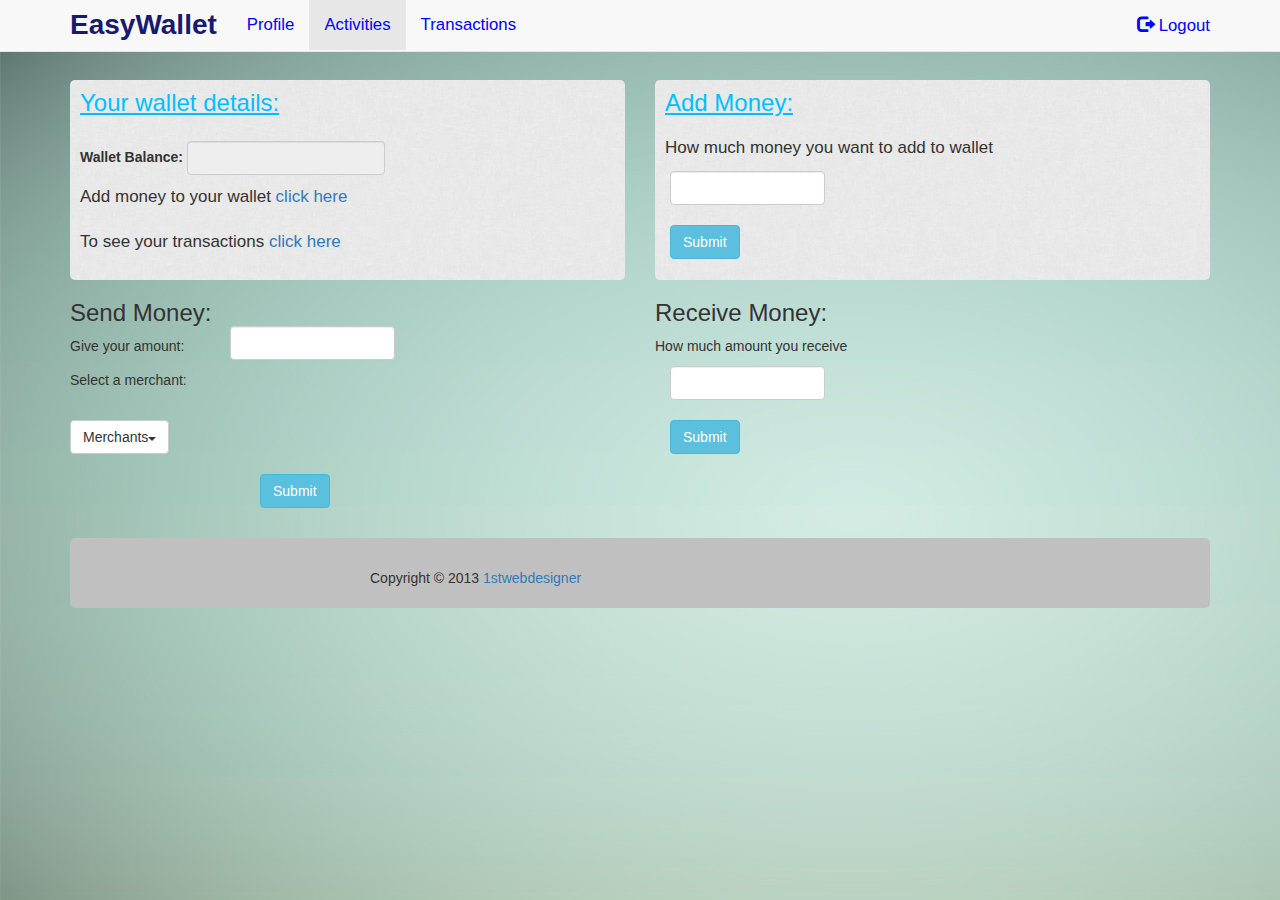
==== WebContent/activity.html @ 9e4f86c6 "Merge branch 'master' of https://github.com/sadineni63/EasyWallet.git" ====
<!DOCTYPE html>
<html lang="en">
<head>
<title>Activity Page</title>
<meta name="viewport" content="width=device-width, initial-scale=1.0" />
<meta http-equiv="Content-Type" content="text/html; charset=UTF-8" />
<link rel="stylesheet"
	href="http://maxcdn.bootstrapcdn.com/bootstrap/3.3.5/css/bootstrap.min.css">
<link rel="stylesheet" type="text/css" href="css/activity.css">
<script
	src="https://ajax.googleapis.com/ajax/libs/jquery/1.11.3/jquery.min.js"></script>
<script
	src="http://maxcdn.bootstrapcdn.com/bootstrap/3.3.5/js/bootstrap.min.js"></script>
<script src="index.js"></script>
</head>
<body>
	<nav class="navbar navbar-default navbar-fixed-top">
		<div class="container">
			<div class="navbar-header">
				<button type="button" class="navbar-toggle" data-toggle="collapse"
					data-target="#myNavbar">
					<span class="icon-bar"></span> <span class="icon-bar"></span> <span
						class="icon-bar"></span>
				</button>
				<a class="navbar-brand" style="color: midnightblue; font-size: 200%"
					href="#"><b>EasyWallet</b></a>
			</div>
			<div class="collapse navbar-collapse" id="myNavbar">
				<ul class="nav navbar-nav">
					<li><a style="color: blue; font-size: 120%" href="#">Profile</a></li>
					<li class="active"><a style="color: blue; font-size: 120%"
						href="#">Activities</a></li>
					<li><a style="color: blue; font-size: 120%" href="#">Transactions</a></li>
				</ul>
				<ul class="nav navbar-nav navbar-right">
					<li><a style="color: blue; font-size: 120%" href="#"><span
							class="glyphicon glyphicon-log-out"></span> Logout</a></li>
				</ul>
			</div>
		</div>
	</nav>
	<div class="container">
		<div class="row">
			<div class="col-md-6">
				<div class="container-container-body">
					<h3>Your wallet details:</h3>
					<div class="form-inline"
						style="padding-top: 15px; padding-left: 10px; padding-right: 10px;">
						<label for="name">Wallet Balance:</label> <input type="text"
							style="padding-right: 0px; padding-left: 15px;"
							class="form-control" id="email" disabled="disabled">
					</div>
					<p>
						Add money to your wallet <a href="">click here</a>
					</p>
					<p>
						To see your transactions <a href="">click here</a>
					</p>
				</div>
			</div>

			<div class="col-md-6">
				<div class="container-container-body">
					<h3>Add Money:</h3>
					<p>How much money you want to add to wallet</p>
					<div class="col-xs-4">
						<input class="form-control" id="ex1" type="text"> <input
							type="submit" class="btn btn-info" value="Submit">
					</div>
				</div>
			</div>
		</div>
	</div>

	<div class="container">
		<div class="row">
			<div class="col-sm-6">
				<div class="container-container-body3">
					<h3>Send Money:</h3>
					<p>Give your amount:</p>

					<input class="form-control" style="width:165px; margin-left:160px; margin-top:-40px;" id="ex1" type="text">
					<p></p>
					<p>Select a merchant:</p>
					<div class="merchants">
						<div class="btn-group">
							<button type="button" class="btn btn-default dropdown-toggle"
								data-toggle="dropdown">
								Merchants<span class="caret"></span>
							</button>
						</div>
						<ul class="dropdown-menu scrollable-menu" role="menu">
							<li><a href="#">Action</a></li>
							<li><a href="#">Another action</a></li>
							<li><a href="#">Something else here</a></li>
							<li><a href="#">Action</a></li>
							<li><a href="#">Another action</a></li>
							<li><a href="#">Something else here</a></li>
							<li><a href="#">Action</a></li>
							<li><a href="#">Another action</a></li>
							<li><a href="#">Something else here</a></li>
							<li><a href="#">Action</a></li>
							<li><a href="#">Another action</a></li>
							<li><a href="#">Something else here</a></li>
							<li><a href="#">Action</a></li>
							<li><a href="#">Another action</a></li>

						</ul>
						</div>

						<input type="submit" style="margin-left: 190px;"
							class="btn btn-info" value="Submit">

					
				</div>
			</div>



			<div class="col-sm-6">
				<div class="container-container-receiveMoney">
					<h3>Receive Money:</h3>
					<p>How much amount you receive</p>
					<div class="col-xs-4">
						<input class="form-control" id="ex1" type="text"> <input
							type="submit" class="btn btn-info" value="Submit">
					</div>
				</div>
			</div>
		</div>
	</div>



	<div class="container">
		<div class="jumbotron-jumbotron-footer">
			<footer class="mainFooter">
				<p>
					Copyright &copy; 2013 <a href="http://1stwebdesigner.com">1stwebdesigner</a>
				</p>
			</footer>
		</div>
	</div>


</body>
</html>
---- WebContent/css/activity.css ----
body {background:url(../images/background2.jpg)no-repeat;height: 650px;}
.jumbotron{position: relative;background-color:deepskyblue;width: 100%;height: auto;
 background-size: cover;overflow: hidden;margin-top:70px;}

.container-container-body{background-color: white;	background: url('../images/bg.png');height:200px;
border-radius:5px;margin-top:80px;}
.container-container-body h3{color:deepskyblue;padding-left:10px;padding-top:10px;text-decoration:underline;}
.container-container-body p{font-family:Arial;font-size:17px;padding-left:10px;padding-top:10px;}

.container-container-body1{background-color: white;	background: url('../images/bg.png');height:200px;
border-radius:5px;margin-top:30px; }
.container-container-body1 h3{color:deepskyblue;padding-left:10px;padding-top:10px;text-decoration:underline;}
.container-container-body1 p{font-family:Arial;font-size:17px;padding-left:10px;padding-top:10px;}

.container-container-body2{background-color: white;	background: url('../images/bg.png');height:200px;
border-radius:5px;margin-top:30px; }
.container-container-body2 h3{color:deepskyblue;padding-left:10px;padding-top:10px;text-decoration:underline;}
.container-container-body2 p{font-family:Arial;font-size:17px;padding-left:10px;padding-top:10px;}

.jumbotron-jumbotron-footer{
    position: relative;
    background-color:silver;
	border-radius:5px;
    width: 100%;
    height: auto;
    background-size: cover;
    overflow: hidden;
	margin-top:30px;
	padding-bottom:10px;
}

.jumbotron-jumbotron-footer p{
	padding-left:300px;
	padding-top:30px;
	}
.jumbotron td{width:220px;}
.btn{
	margin-top:20px;
}
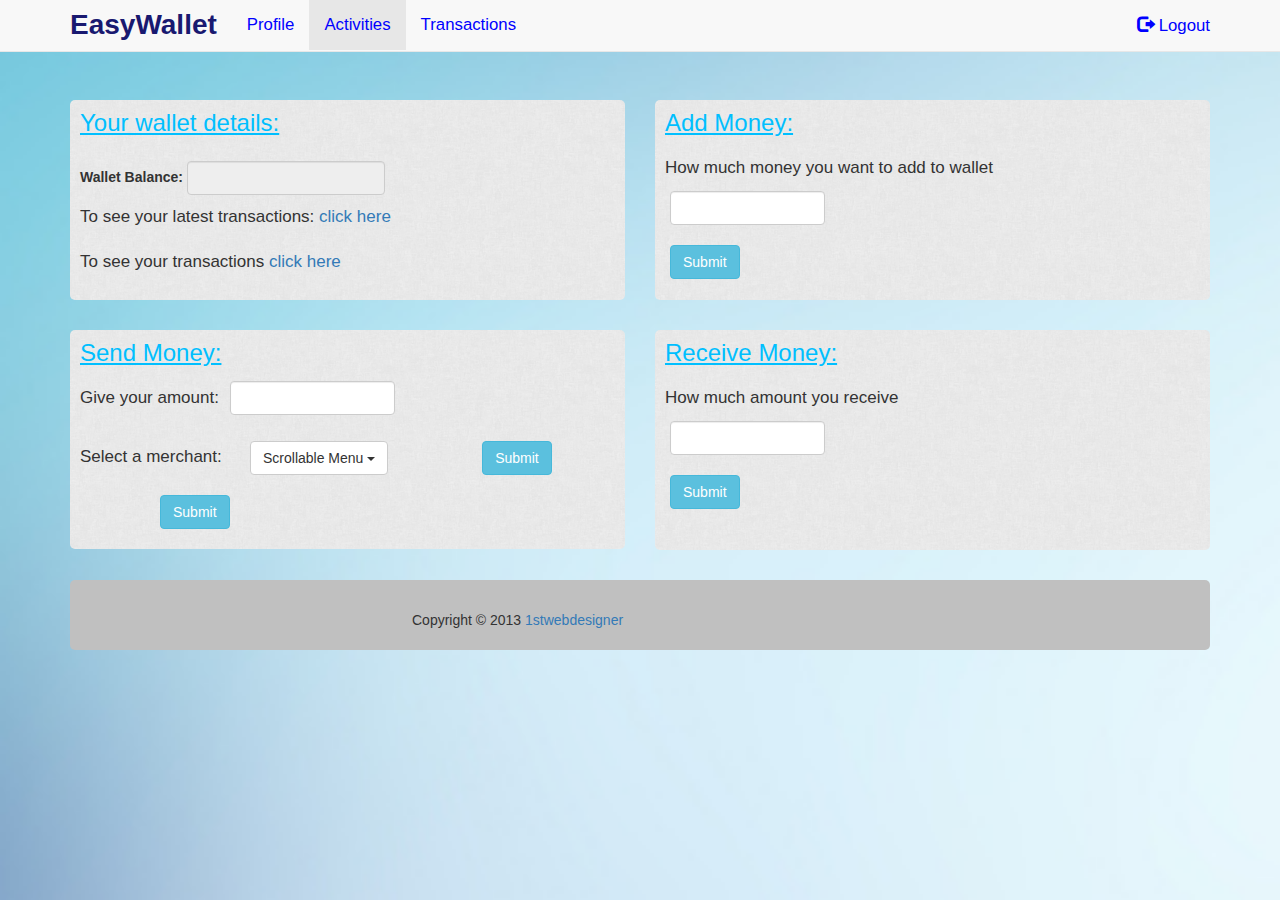
==== commit ae04b53e: "New Folder" ====
--- a/WebContent/activity.html
+++ b/WebContent/activity.html
@@ -6,7 +6,7 @@
 <meta http-equiv="Content-Type" content="text/html; charset=UTF-8" />
 <link rel="stylesheet"
 	href="http://maxcdn.bootstrapcdn.com/bootstrap/3.3.5/css/bootstrap.min.css">
-<link rel="stylesheet" type="text/css" href="css/activity.css">
+<link rel="stylesheet" type="text/css" href="CSS/activity.css">
 <script
 	src="https://ajax.googleapis.com/ajax/libs/jquery/1.11.3/jquery.min.js"></script>
 <script
@@ -23,17 +23,17 @@
 						class="icon-bar"></span>
 				</button>
 				<a class="navbar-brand" style="color: midnightblue; font-size: 200%"
-					href="#"><b>EasyWallet</b></a>
+					href="introductionPage.html"><b>EasyWallet</b></a>
 			</div>
 			<div class="collapse navbar-collapse" id="myNavbar">
 				<ul class="nav navbar-nav">
-					<li><a style="color: blue; font-size: 120%" href="#">Profile</a></li>
+					<li><a style="color: blue; font-size: 120%" href="profile.html">Profile</a></li>
 					<li class="active"><a style="color: blue; font-size: 120%"
 						href="#">Activities</a></li>
 					<li><a style="color: blue; font-size: 120%" href="#">Transactions</a></li>
 				</ul>
 				<ul class="nav navbar-nav navbar-right">
-					<li><a style="color: blue; font-size: 120%" href="#"><span
+					<li><a style="color: blue; font-size: 120%" href="Login.html"><span
 							class="glyphicon glyphicon-log-out"></span> Logout</a></li>
 				</ul>
 			</div>
@@ -51,7 +51,7 @@
 							class="form-control" id="email" disabled="disabled">
 					</div>
 					<p>
-						Add money to your wallet <a href="">click here</a>
+						To see your latest transactions: <a href="">click here</a>
 					</p>
 					<p>
 						To see your transactions <a href="">click here</a>
@@ -79,39 +79,40 @@
 					<h3>Send Money:</h3>
 					<p>Give your amount:</p>
 
-					<input class="form-control" style="width:165px; margin-left:160px; margin-top:-40px;" id="ex1" type="text">
+					<input class="form-control"
+						style="width: 165px; margin-left: 160px; margin-top: -40px;"
+						id="ex1" type="text">
 					<p></p>
 					<p>Select a merchant:</p>
 					<div class="merchants">
-						<div class="btn-group">
-							<button type="button" class="btn btn-default dropdown-toggle"
-								data-toggle="dropdown">
-								Merchants<span class="caret"></span>
-							</button>
-						</div>
-						<ul class="dropdown-menu scrollable-menu" role="menu">
-							<li><a href="#">Action</a></li>
-							<li><a href="#">Another action</a></li>
-							<li><a href="#">Something else here</a></li>
-							<li><a href="#">Action</a></li>
-							<li><a href="#">Another action</a></li>
-							<li><a href="#">Something else here</a></li>
-							<li><a href="#">Action</a></li>
-							<li><a href="#">Another action</a></li>
-							<li><a href="#">Something else here</a></li>
-							<li><a href="#">Action</a></li>
-							<li><a href="#">Another action</a></li>
-							<li><a href="#">Something else here</a></li>
-							<li><a href="#">Action</a></li>
-							<li><a href="#">Another action</a></li>
+            <div class="btn-group">
+                <button type="button" class="btn btn-default dropdown-toggle" data-toggle="dropdown">Scrollable Menu <span class="caret"></span></button>
+                <ul class="dropdown-menu scrollable-menu" role="menu">
+                    <li><a href="#">Action</a></li>
+                    <li><a href="#">Another action</a></li>
+                    <li><a href="#">Something else here</a></li>
+                    <li><a href="#">Action</a></li>
+                    <li><a href="#">Another action</a></li>
+                    <li><a href="#">Something else here</a></li>
+                    <li><a href="#">Action</a></li>
+                    <li><a href="#">Another action</a></li>
+                    <li><a href="#">Something else here</a></li>
+                    <li><a href="#">Action</a></li>
+                    <li><a href="#">Another action</a></li>
+                    <li><a href="#">Something else here</a></li>
+                    <li><a href="#">Action</a></li>
+                    <li><a href="#">Another action</a></li>
+                </ul>
+            </div>
 
-						</ul>
-						</div>
+					<input type="submit" style="margin-left: 90px;"
+						class="btn btn-info" value="Submit">
+	</div>
 
-						<input type="submit" style="margin-left: 190px;"
-							class="btn btn-info" value="Submit">
+					<input type="submit" style="margin-left: 90px;"
+						class="btn btn-info" value="Submit">
 
-					
+
 				</div>
 			</div>
 
--- a/WebContent/CSS/activity.css
+++ b/WebContent/CSS/activity.css
@@ -0,0 +1,137 @@
+body {
+	background: url('../images/bg2.jpg') no-repeat;
+	background-size:200%;
+}
+
+.jumbotron {
+	position: relative;
+	background-color: deepskyblue;
+	width: 100%;
+	height: auto;
+	background-size: cover;
+	overflow: hidden;
+	margin-top: 70px;
+}
+
+.container-container-body {
+	background-color: white;
+	background: url('../images/bg.png');
+	height: 200px;
+	border-radius: 5px;
+	margin-top: 100px;
+}
+
+.container-container-body h3 {
+	color: deepskyblue;
+	padding-left: 10px;
+	padding-top: 10px;
+	text-decoration: underline;
+}
+
+.container-container-body p {
+	font-family: Arial;
+	font-size: 17px;
+	padding-left: 10px;
+	padding-top: 10px;
+}
+
+.container-container-body1 {
+	background-color: white;
+	background: url('../images/bg.png');
+	height: auto;
+	border-radius: 5px;
+	margin-top: 30px;
+}
+
+.container-container-body1 h3 {
+	color: deepskyblue;
+	padding-left: 10px;
+	padding-top: 10px;
+	text-decoration: underline;
+}
+
+.container-container-body1 p {
+	font-family: Arial;
+	font-size: 17px;
+	padding-left: 10px;
+	padding-top: 10px;
+}
+
+.container-container-body2 {
+	background-color: white;
+	background: url('../images/bg.png');
+	height: 200px;
+	border-radius: 5px;
+	margin-top: 30px;
+}
+
+.container-container-body2 h3, .container-container-body3 h3,
+	.container-container-receiveMoney h3 {
+	color: deepskyblue;
+	padding-left: 10px;
+	padding-top: 10px;
+	text-decoration: underline;
+}
+
+.container-container-body2 p, .container-container-body3 p,
+	.container-container-receiveMoney p {
+	font-family: Arial;
+	font-size: 17px;
+	padding-left: 10px;
+	padding-top: 10px;
+}
+
+.container-container-body3 {
+	background-color: white;
+	background: url('../images/bg.png');
+	height: auto;
+	padding-bottom: 20px;
+	border-radius: 5px;
+	margin-top: 30px;
+}
+
+.container-container-receiveMoney {
+	background-color: white;
+	background: url('../images/bg.png');
+	height: 220px;
+	padding-bottom: 20px;
+	border-radius: 5px;
+	margin-top: 30px;
+}
+
+.scrollable-menu {
+    height: auto;
+    max-height: 200px;
+    overflow-x: hidden;
+}
+
+.merchants{
+	margin-left:180px;	
+	margin-top:-58px;
+}
+
+
+.jumbotron-jumbotron-footer {
+	position: relative;
+	background-color: silver;
+	border-radius: 5px;
+	width: 100%;
+	height: auto;
+	background-size: cover;
+	overflow: hidden;
+	margin-top: 30px;
+	padding-bottom: 10px;
+}
+
+.jumbotron-jumbotron-footer p {
+	padding-left: 30%;
+	padding-top: 30px;
+}
+
+.jumbotron td {
+	width: 220px;
+}
+
+.btn {
+	margin-top: 20px;
+}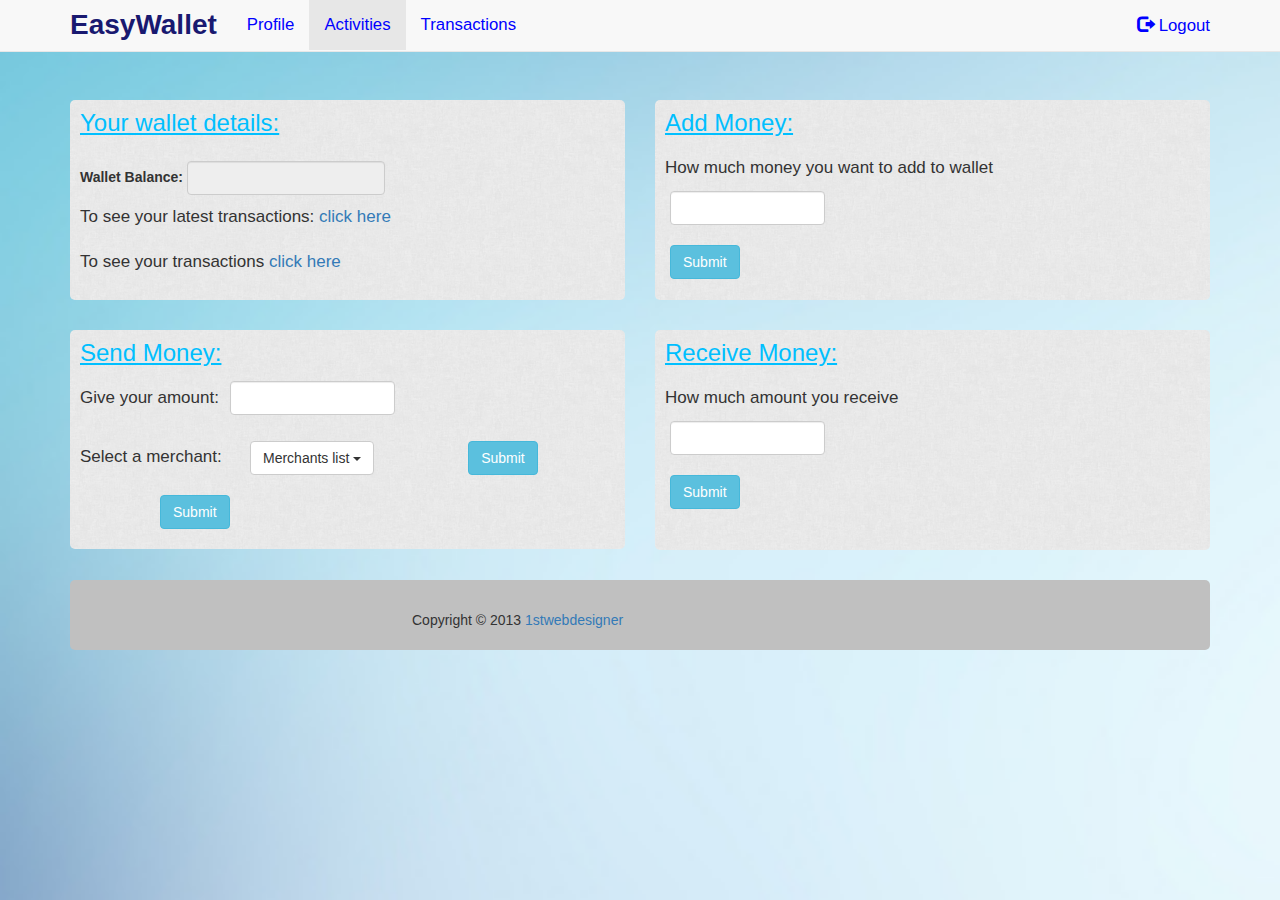
==== commit cbb93424: "named changed as merchant list" ====
--- a/WebContent/activity.html
+++ b/WebContent/activity.html
@@ -86,7 +86,7 @@
 					<p>Select a merchant:</p>
 					<div class="merchants">
             <div class="btn-group">
-                <button type="button" class="btn btn-default dropdown-toggle" data-toggle="dropdown">Scrollable Menu <span class="caret"></span></button>
+                <button type="button" class="btn btn-default dropdown-toggle" data-toggle="dropdown">Merchants list <span class="caret"></span></button>
                 <ul class="dropdown-menu scrollable-menu" role="menu">
                     <li><a href="#">Action</a></li>
                     <li><a href="#">Another action</a></li>
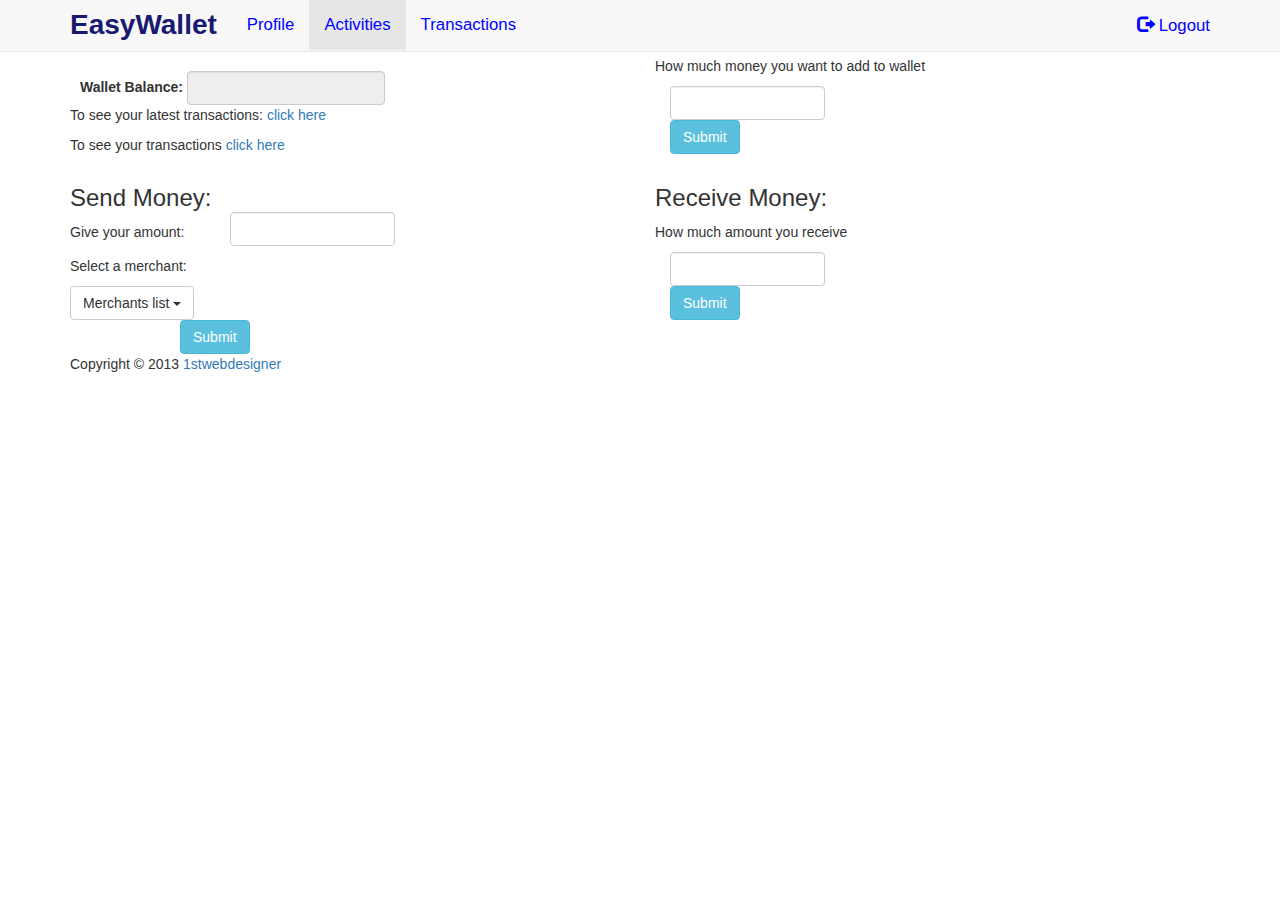
==== commit 2c8aeb3c: "Changed pixels to percentage in css file" ====
--- a/WebContent/activity.html
+++ b/WebContent/activity.html
@@ -105,11 +105,10 @@
                 </ul>
             </div>
 
-					<input type="submit" style="margin-left: 90px;"
-						class="btn btn-info" value="Submit">
+					
 	</div>
 
-					<input type="submit" style="margin-left: 90px;"
+					<input type="submit" style="margin-left: 110px;"
 						class="btn btn-info" value="Submit">
 
 
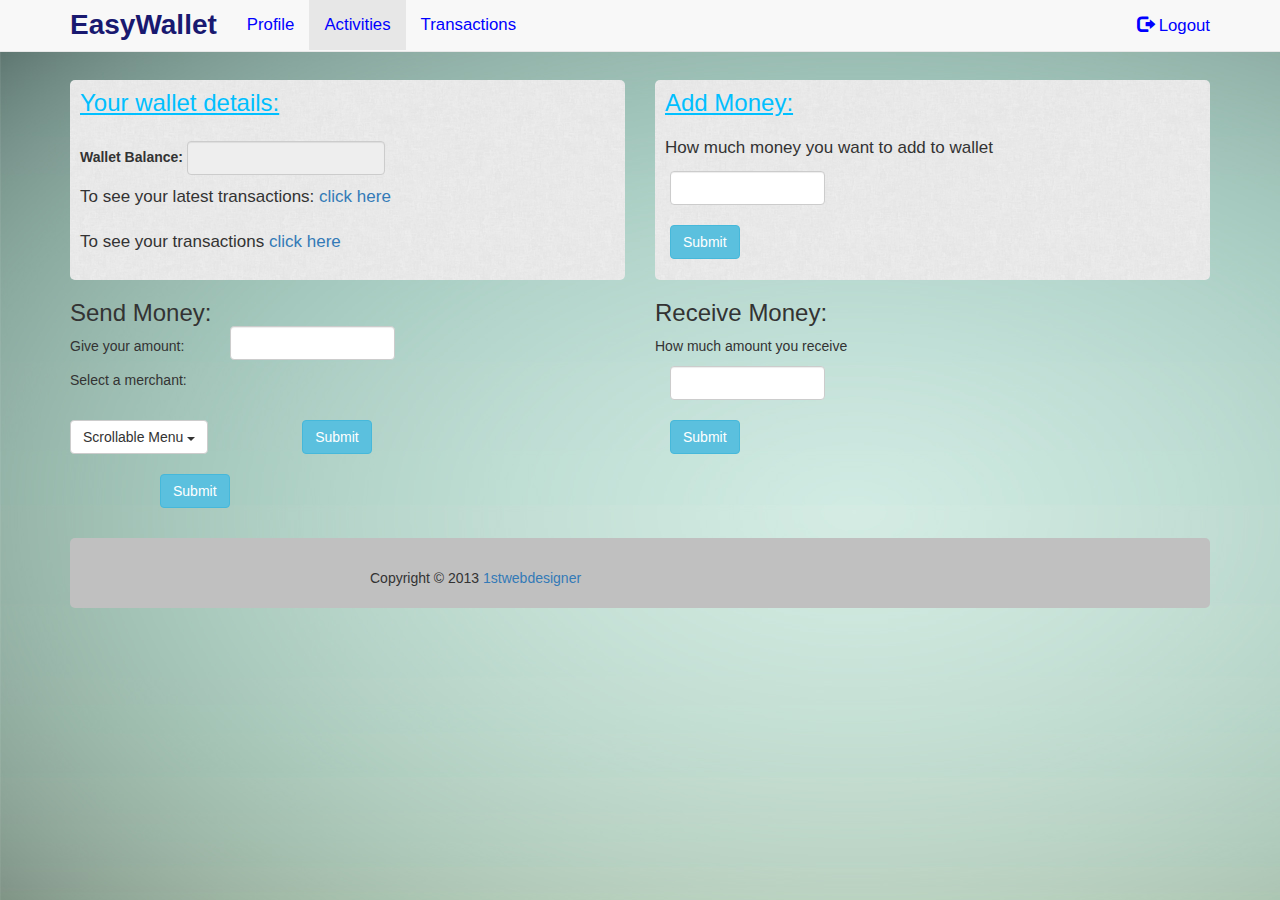
==== commit f61a0c48: "no changes" ====
--- a/WebContent/activity.html
+++ b/WebContent/activity.html
@@ -86,7 +86,7 @@
 					<p>Select a merchant:</p>
 					<div class="merchants">
             <div class="btn-group">
-                <button type="button" class="btn btn-default dropdown-toggle" data-toggle="dropdown">Merchants list <span class="caret"></span></button>
+                <button type="button" class="btn btn-default dropdown-toggle" data-toggle="dropdown">Scrollable Menu <span class="caret"></span></button>
                 <ul class="dropdown-menu scrollable-menu" role="menu">
                     <li><a href="#">Action</a></li>
                     <li><a href="#">Another action</a></li>
@@ -105,10 +105,11 @@
                 </ul>
             </div>
 
-					
+					<input type="submit" style="margin-left: 90px;"
+						class="btn btn-info" value="Submit">
 	</div>
 
-					<input type="submit" style="margin-left: 110px;"
+					<input type="submit" style="margin-left: 90px;"
 						class="btn btn-info" value="Submit">
 
 
--- a/WebContent/CSS/activity.css
+++ b/WebContent/CSS/activity.css
@@ -0,0 +1,105 @@
+body {
+	background: url(../images/background2.jpg) no-repeat;
+	height: 650px;
+}
+
+.jumbotron {
+	position: relative;
+	background-color: deepskyblue;
+	width: 100%;
+	height: auto;
+	background-size: cover;
+	overflow: hidden;
+	margin-top: 70px;
+}
+
+.container-container-body {
+	background-color: white;
+	background: url('../images/bg.png');
+	height: 200px;
+	border-radius: 5px;
+	margin-top: 80px;
+}
+
+.container-container-body h3 {
+	color: deepskyblue;
+	padding-left: 10px;
+	padding-top: 10px;
+	text-decoration: underline;
+}
+
+.container-container-body p {
+	font-family: Arial;
+	font-size: 17px;
+	padding-left: 10px;
+	padding-top: 10px;
+}
+
+.container-container-body1 {
+	background-color: white;
+	background: url('../images/bg.png');
+	height: 200px;
+	border-radius: 5px;
+	margin-top: 30px;
+}
+
+.container-container-body1 h3 {
+	color: deepskyblue;
+	padding-left: 10px;
+	padding-top: 10px;
+	text-decoration: underline;
+}
+
+.container-container-body1 p {
+	font-family: Arial;
+	font-size: 17px;
+	padding-left: 10px;
+	padding-top: 10px;
+}
+
+.container-container-body2 {
+	background-color: white;
+	background: url('../images/bg.png');
+	height: 200px;
+	border-radius: 5px;
+	margin-top: 30px;
+}
+
+.container-container-body2 h3 {
+	color: deepskyblue;
+	padding-left: 10px;
+	padding-top: 10px;
+	text-decoration: underline;
+}
+
+.container-container-body2 p {
+	font-family: Arial;
+	font-size: 17px;
+	padding-left: 10px;
+	padding-top: 10px;
+}
+
+.jumbotron-jumbotron-footer {
+	position: relative;
+	background-color: silver;
+	border-radius: 5px;
+	width: 100%;
+	height: auto;
+	background-size: cover;
+	overflow: hidden;
+	margin-top: 30px;
+	padding-bottom: 10px;
+}
+
+.jumbotron-jumbotron-footer p {
+	padding-left: 300px;
+	padding-top: 30px;
+}
+
+.jumbotron td {
+	width: 220px;
+}
+
+.btn {
+	margin-top: 20px;
+}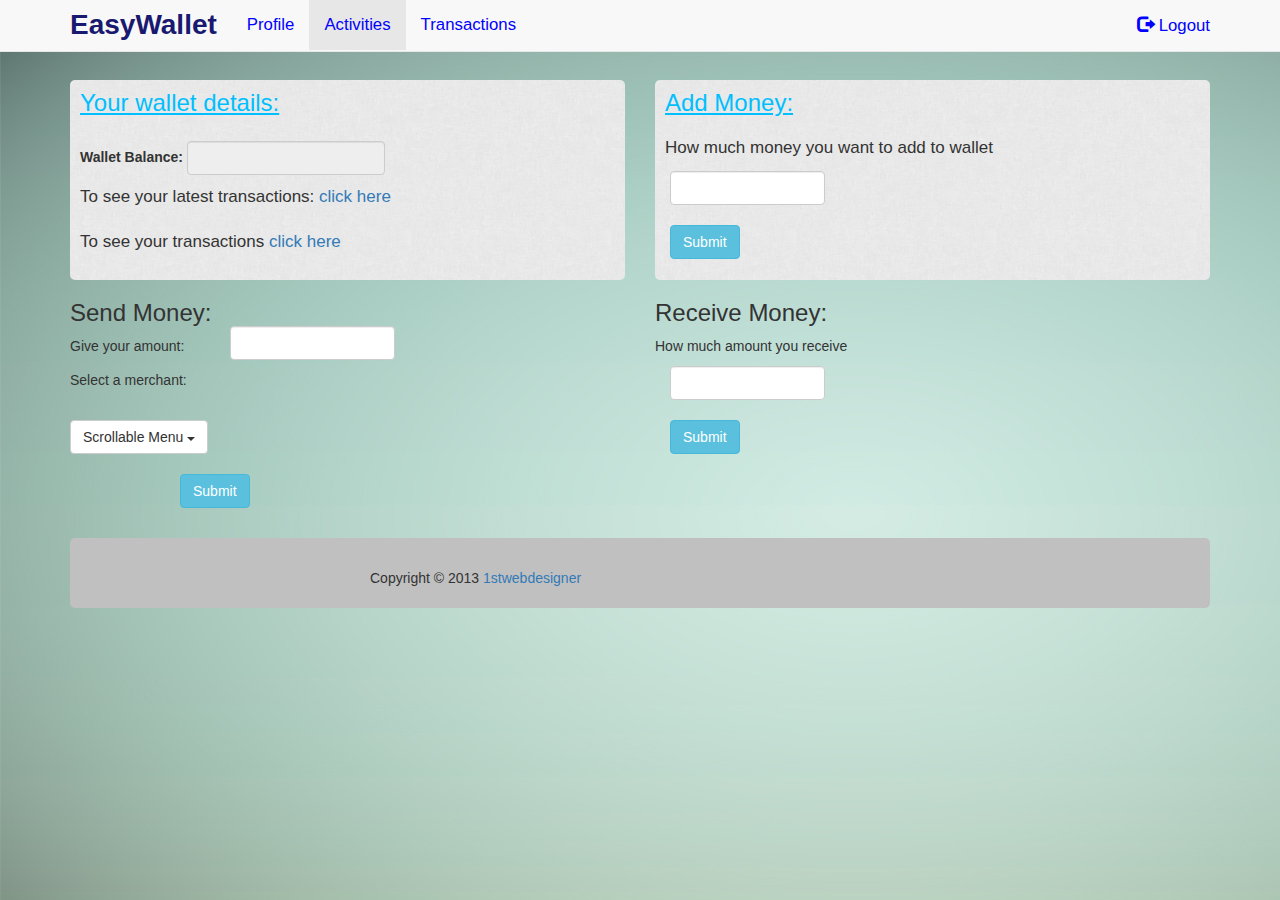
==== commit 2abd5594: "Merge branch 'master' of https://github.com/sadineni63/EasyWallet.git" ====
--- a/WebContent/activity.html
+++ b/WebContent/activity.html
@@ -105,11 +105,10 @@
                 </ul>
             </div>
 
-					<input type="submit" style="margin-left: 90px;"
-						class="btn btn-info" value="Submit">
+					
 	</div>
 
-					<input type="submit" style="margin-left: 90px;"
+					<input type="submit" style="margin-left: 110px;"
 						class="btn btn-info" value="Submit">
 
 
@@ -145,4 +144,4 @@
 
 
 </body>
-</html>+</html>
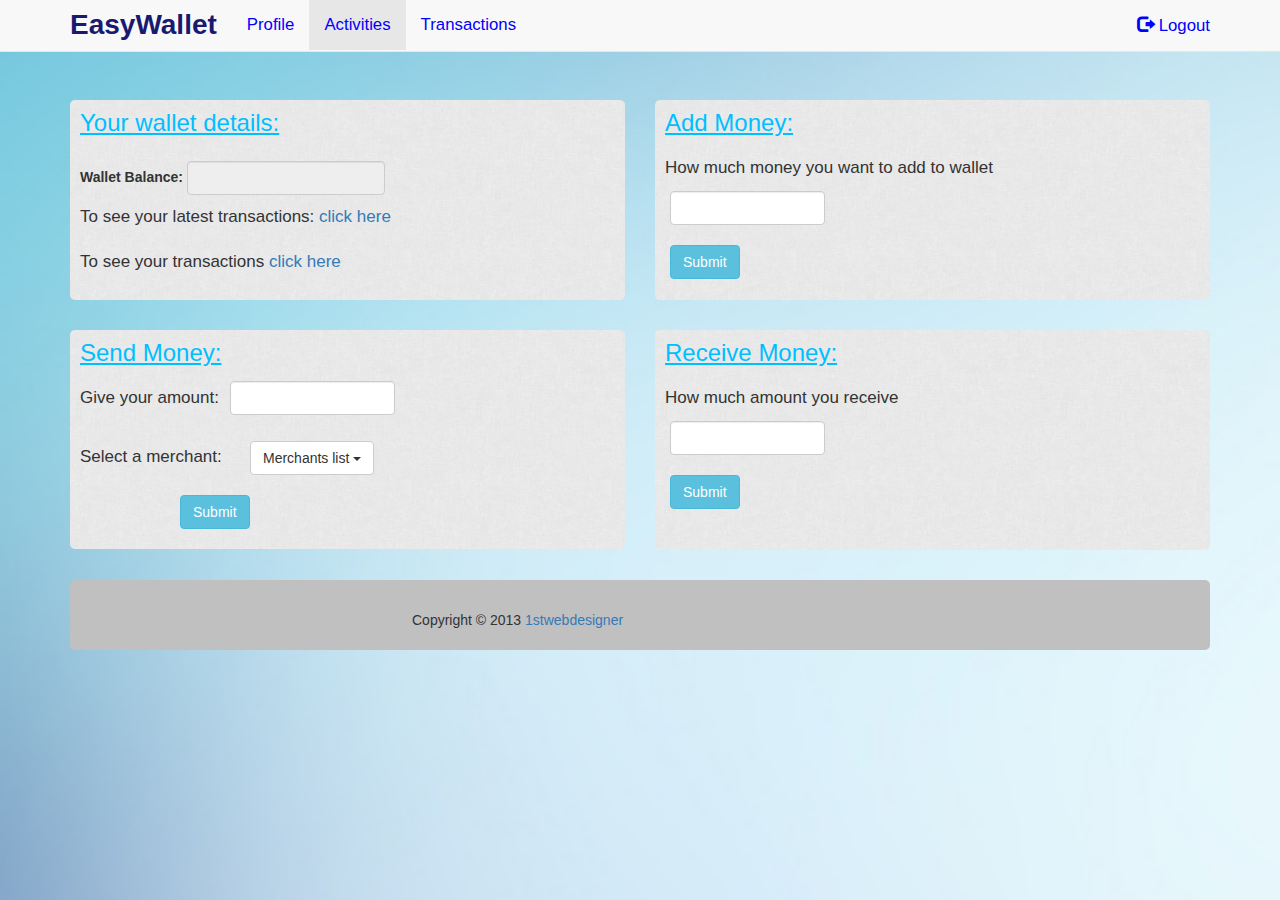
==== commit e887364d: "scrolable menu changed to merchants list" ====
--- a/WebContent/activity.html
+++ b/WebContent/activity.html
@@ -86,7 +86,7 @@
 					<p>Select a merchant:</p>
 					<div class="merchants">
             <div class="btn-group">
-                <button type="button" class="btn btn-default dropdown-toggle" data-toggle="dropdown">Scrollable Menu <span class="caret"></span></button>
+                <button type="button" class="btn btn-default dropdown-toggle" data-toggle="dropdown">Merchants list <span class="caret"></span></button>
                 <ul class="dropdown-menu scrollable-menu" role="menu">
                     <li><a href="#">Action</a></li>
                     <li><a href="#">Another action</a></li>
--- a/WebContent/CSS/activity.css
+++ b/WebContent/CSS/activity.css
@@ -1,6 +1,6 @@
 body {
-	background: url(../images/background2.jpg) no-repeat;
-	height: 650px;
+	background: url('../images/bg2.jpg') no-repeat;
+	background-size:200%;
 }
 
 .jumbotron {
@@ -18,7 +18,7 @@
 	background: url('../images/bg.png');
 	height: 200px;
 	border-radius: 5px;
-	margin-top: 80px;
+	margin-top: 100px;
 }
 
 .container-container-body h3 {
@@ -38,7 +38,7 @@
 .container-container-body1 {
 	background-color: white;
 	background: url('../images/bg.png');
-	height: 200px;
+	height: auto;
 	border-radius: 5px;
 	margin-top: 30px;
 }
@@ -65,19 +65,51 @@
 	margin-top: 30px;
 }
 
-.container-container-body2 h3 {
+.container-container-body2 h3, .container-container-body3 h3,
+	.container-container-receiveMoney h3 {
 	color: deepskyblue;
 	padding-left: 10px;
 	padding-top: 10px;
 	text-decoration: underline;
 }
 
-.container-container-body2 p {
+.container-container-body2 p, .container-container-body3 p,
+	.container-container-receiveMoney p {
 	font-family: Arial;
 	font-size: 17px;
 	padding-left: 10px;
 	padding-top: 10px;
 }
+
+.container-container-body3 {
+	background-color: white;
+	background: url('../images/bg.png');
+	height: auto;
+	padding-bottom: 20px;
+	border-radius: 5px;
+	margin-top: 30px;
+}
+
+.container-container-receiveMoney {
+	background-color: white;
+	background: url('../images/bg.png');
+	height: 220px;
+	padding-bottom: 20px;
+	border-radius: 5px;
+	margin-top: 30px;
+}
+
+.scrollable-menu {
+    height: auto;
+    max-height: 200px;
+    overflow-x: hidden;
+}
+
+.merchants{
+	margin-left:180px;	
+	margin-top:-58px;
+}
+
 
 .jumbotron-jumbotron-footer {
 	position: relative;
@@ -92,7 +124,7 @@
 }
 
 .jumbotron-jumbotron-footer p {
-	padding-left: 300px;
+	padding-left: 30%;
 	padding-top: 30px;
 }
 
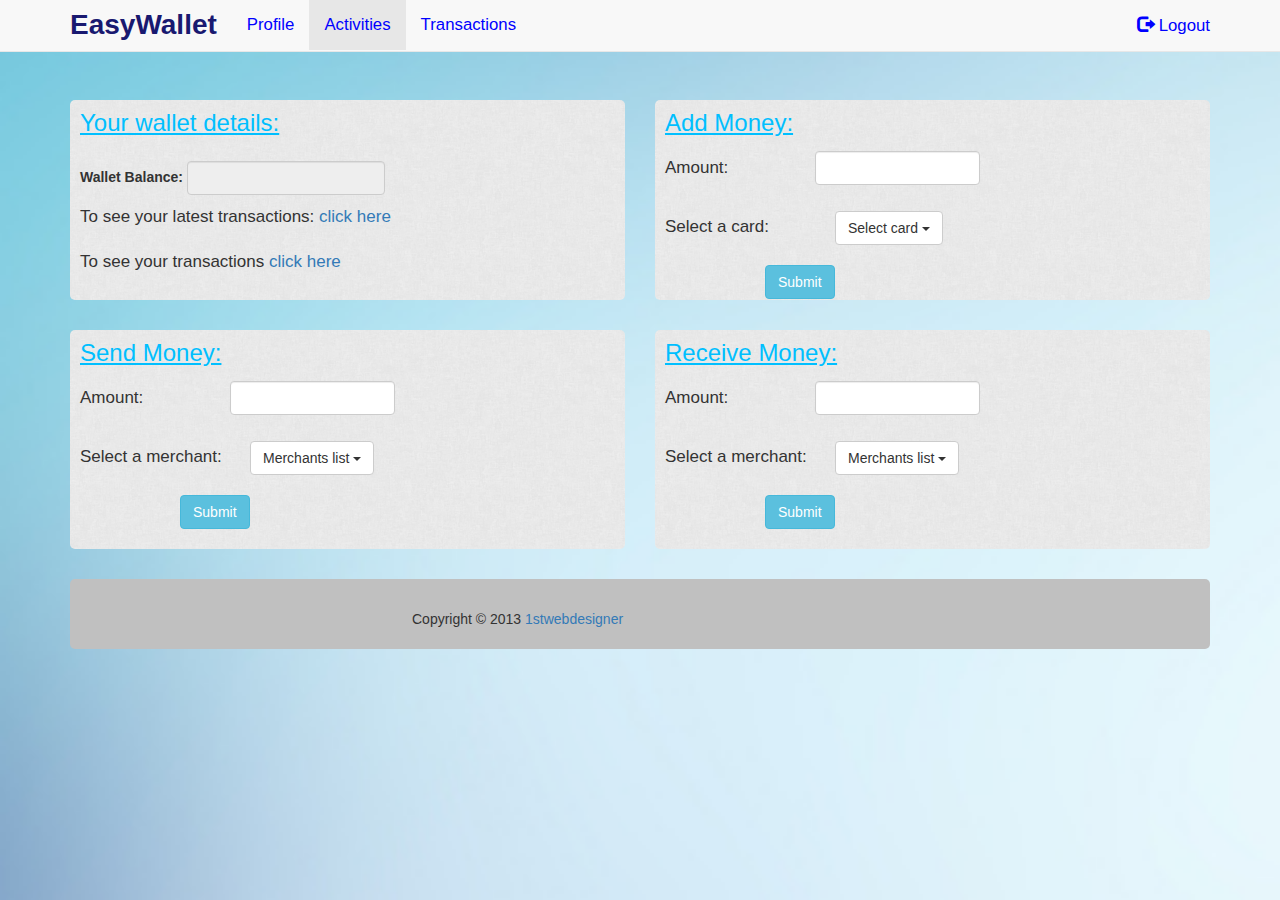
==== commit 5f6b69e5: "receive and add money columns are changed" ====
--- a/WebContent/activity.html
+++ b/WebContent/activity.html
@@ -27,7 +27,8 @@
 			</div>
 			<div class="collapse navbar-collapse" id="myNavbar">
 				<ul class="nav navbar-nav">
-					<li><a style="color: blue; font-size: 120%" href="profile.html">Profile</a></li>
+					<li><a style="color: blue; font-size: 120%"
+						href="profile.html">Profile</a></li>
 					<li class="active"><a style="color: blue; font-size: 120%"
 						href="#">Activities</a></li>
 					<li><a style="color: blue; font-size: 120%" href="#">Transactions</a></li>
@@ -59,14 +60,47 @@
 				</div>
 			</div>
 
-			<div class="col-md-6">
+			<div class="col-sm-6">
 				<div class="container-container-body">
 					<h3>Add Money:</h3>
-					<p>How much money you want to add to wallet</p>
-					<div class="col-xs-4">
-						<input class="form-control" id="ex1" type="text"> <input
-							type="submit" class="btn btn-info" value="Submit">
-					</div>
+					<p>Amount:</p>
+
+					<input class="form-control"
+						style="width: 165px; margin-left: 160px; margin-top: -40px;"
+						id="ex1" type="text">
+					<p></p>
+					<p>Select a card:</p>
+					<div class="merchants">
+						<div class="btn-group">
+							<button type="button" class="btn btn-default dropdown-toggle"
+								data-toggle="dropdown">
+								Select card <span class="caret"></span>
+							</button>
+							<ul class="dropdown-menu scrollable-menu" role="menu">
+								<li><a href="#">Action</a></li>
+								<li><a href="#">Another action</a></li>
+								<li><a href="#">Something else here</a></li>
+								<li><a href="#">Action</a></li>
+								<li><a href="#">Another action</a></li>
+								<li><a href="#">Something else here</a></li>
+								<li><a href="#">Action</a></li>
+								<li><a href="#">Another action</a></li>
+								<li><a href="#">Something else here</a></li>
+								<li><a href="#">Action</a></li>
+								<li><a href="#">Another action</a></li>
+								<li><a href="#">Something else here</a></li>
+								<li><a href="#">Action</a></li>
+								<li><a href="#">Another action</a></li>
+							</ul>
+						</div>
+
+
+					</div>
+
+					<input type="submit" style="margin-left: 110px;"
+						class="btn btn-info" value="Submit">
+
+
 				</div>
 			</div>
 		</div>
@@ -77,7 +111,7 @@
 			<div class="col-sm-6">
 				<div class="container-container-body3">
 					<h3>Send Money:</h3>
-					<p>Give your amount:</p>
+					<p>Amount:</p>
 
 					<input class="form-control"
 						style="width: 165px; margin-left: 160px; margin-top: -40px;"
@@ -85,28 +119,31 @@
 					<p></p>
 					<p>Select a merchant:</p>
 					<div class="merchants">
-            <div class="btn-group">
-                <button type="button" class="btn btn-default dropdown-toggle" data-toggle="dropdown">Merchants list <span class="caret"></span></button>
-                <ul class="dropdown-menu scrollable-menu" role="menu">
-                    <li><a href="#">Action</a></li>
-                    <li><a href="#">Another action</a></li>
-                    <li><a href="#">Something else here</a></li>
-                    <li><a href="#">Action</a></li>
-                    <li><a href="#">Another action</a></li>
-                    <li><a href="#">Something else here</a></li>
-                    <li><a href="#">Action</a></li>
-                    <li><a href="#">Another action</a></li>
-                    <li><a href="#">Something else here</a></li>
-                    <li><a href="#">Action</a></li>
-                    <li><a href="#">Another action</a></li>
-                    <li><a href="#">Something else here</a></li>
-                    <li><a href="#">Action</a></li>
-                    <li><a href="#">Another action</a></li>
-                </ul>
-            </div>
-
-					
-	</div>
+						<div class="btn-group">
+							<button type="button" class="btn btn-default dropdown-toggle"
+								data-toggle="dropdown">
+								Merchants list <span class="caret"></span>
+							</button>
+							<ul class="dropdown-menu scrollable-menu" role="menu">
+								<li><a href="#">Action</a></li>
+								<li><a href="#">Another action</a></li>
+								<li><a href="#">Something else here</a></li>
+								<li><a href="#">Action</a></li>
+								<li><a href="#">Another action</a></li>
+								<li><a href="#">Something else here</a></li>
+								<li><a href="#">Action</a></li>
+								<li><a href="#">Another action</a></li>
+								<li><a href="#">Something else here</a></li>
+								<li><a href="#">Action</a></li>
+								<li><a href="#">Another action</a></li>
+								<li><a href="#">Something else here</a></li>
+								<li><a href="#">Action</a></li>
+								<li><a href="#">Another action</a></li>
+							</ul>
+						</div>
+
+
+					</div>
 
 					<input type="submit" style="margin-left: 110px;"
 						class="btn btn-info" value="Submit">
@@ -118,13 +155,46 @@
 
 
 			<div class="col-sm-6">
-				<div class="container-container-receiveMoney">
+				<div class="container-container-body3">
 					<h3>Receive Money:</h3>
-					<p>How much amount you receive</p>
-					<div class="col-xs-4">
-						<input class="form-control" id="ex1" type="text"> <input
-							type="submit" class="btn btn-info" value="Submit">
-					</div>
+					<p>Amount:</p>
+
+					<input class="form-control"
+						style="width: 165px; margin-left: 160px; margin-top: -40px;"
+						id="ex1" type="text">
+					<p></p>
+					<p>Select a merchant:</p>
+					<div class="merchants">
+						<div class="btn-group">
+							<button type="button" class="btn btn-default dropdown-toggle"
+								data-toggle="dropdown">
+								Merchants list <span class="caret"></span>
+							</button>
+							<ul class="dropdown-menu scrollable-menu" role="menu">
+								<li><a href="#">Action</a></li>
+								<li><a href="#">Another action</a></li>
+								<li><a href="#">Something else here</a></li>
+								<li><a href="#">Action</a></li>
+								<li><a href="#">Another action</a></li>
+								<li><a href="#">Something else here</a></li>
+								<li><a href="#">Action</a></li>
+								<li><a href="#">Another action</a></li>
+								<li><a href="#">Something else here</a></li>
+								<li><a href="#">Action</a></li>
+								<li><a href="#">Another action</a></li>
+								<li><a href="#">Something else here</a></li>
+								<li><a href="#">Action</a></li>
+								<li><a href="#">Another action</a></li>
+							</ul>
+						</div>
+
+
+					</div>
+
+					<input type="submit" style="margin-left: 110px;"
+						class="btn btn-info" value="Submit">
+
+
 				</div>
 			</div>
 		</div>
